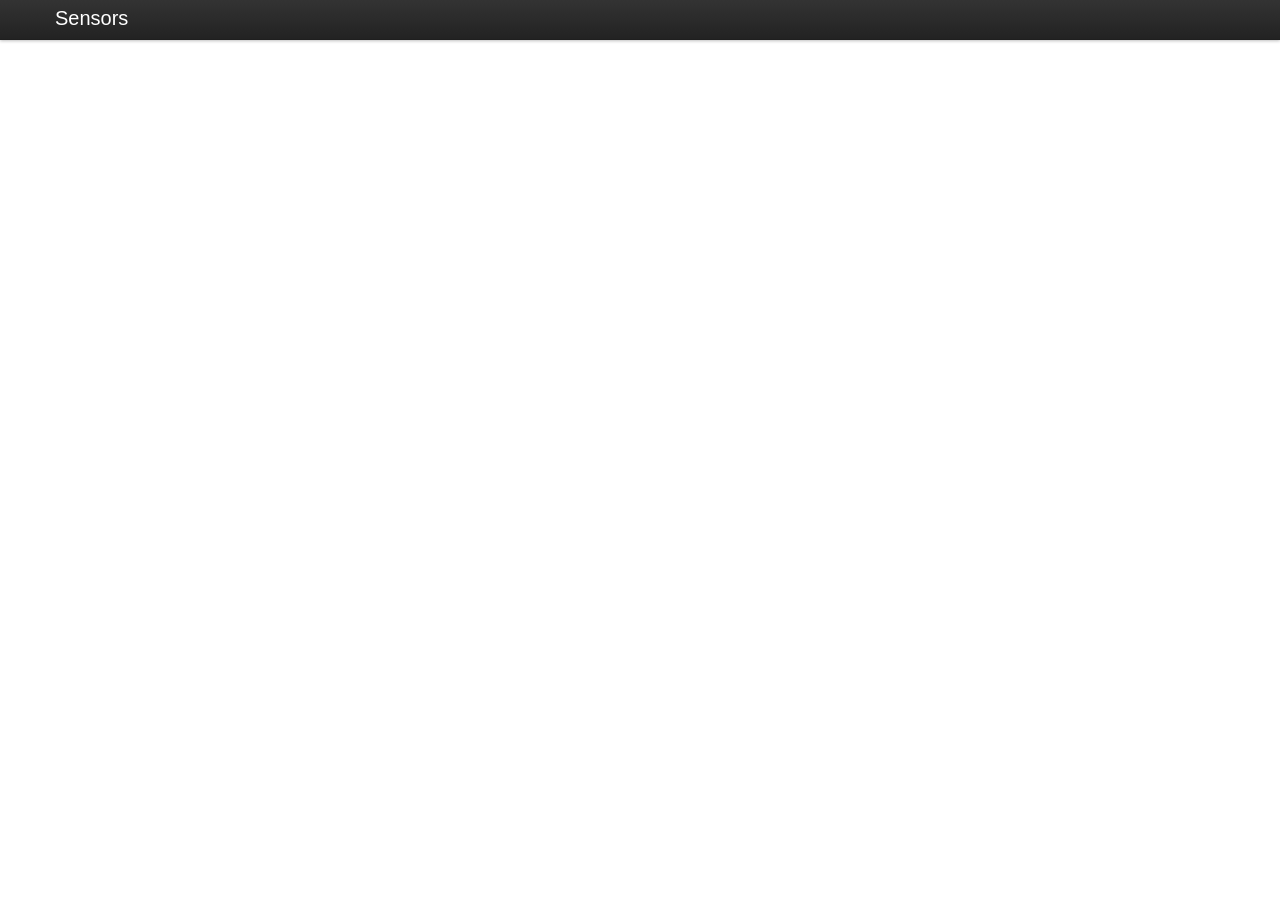
==== src/static/index.html @ 93738ee6 "Add client." ====
<!DOCTYPE html>
<html lang="en">
<head>
<meta charset="utf-8">
<title>Sensors</title>
<meta name="viewport" content="width=device-width, initial-scale=1.0">
<meta name="description" content="">
<meta name="author" content="">

<!-- Le styles -->
<link href="css/bootstrap.min.css" rel="stylesheet">
<style>
body {
  padding-top: 60px;
  /* 60px to make the container go all the way to the bottom of the topbar */
}
</style>
<link href="css/bootstrap-responsive.css" rel="stylesheet">

<link href="css/style.css" rel="stylesheet">

<!-- Le HTML5 shim, for IE6-8 support of HTML5 elements -->
<!--[if lt IE 9]>
      <script src="//html5shim.googlecode.com/svn/trunk/html5.js"></script>
    <![endif]-->

<!-- Le fav and touch icons -->
<link rel="shortcut icon" href="images/favicon.ico">
<link rel="apple-touch-icon" href="images/apple-touch-icon.png">
<link rel="apple-touch-icon" sizes="72x72" href="images/apple-touch-icon-72x72.png">
<link rel="apple-touch-icon" sizes="114x114" href="images/apple-touch-icon-114x114.png">
</head>

<body>

  <!-- NAVIGATION BAR -->

  <div class="navbar navbar-fixed-top">
    <div class="navbar-inner">
      <div class="container"> 
        <a class="brand" href="#">Sensors</a>
      </div>
    </div>
  </div>
  
  <!-- Le javascript
    ================================================== -->
  <!-- Placed at the end of the document so the pages load faster -->
  <script src="js/jquery.js" type="text/javascript"></script>
 
  <!--
    <script src="js/bootstrap-transition.js"></script>
    <script src="js/bootstrap-alert.js"></script>
    <script src="js/bootstrap-modal.js"></script>
    <script src="js/bootstrap-dropdown.js"></script>
    <script src="js/bootstrap-scrollspy.js"></script>
    <script src="js/bootstrap-tab.js"></script>
    <script src="js/bootstrap-tooltip.js"></script>
    <script src="js/bootstrap-popover.js"></script>
    <script src="js/bootstrap-button.js"></script>
    <script src="js/bootstrap-collapse.js"></script>
    <script src="js/bootstrap-carousel.js"></script>
    <script src="js/bootstrap-typeahead.js"></script>
    -->

  <script src="js/sensor.js"></script>

</body>
</html>
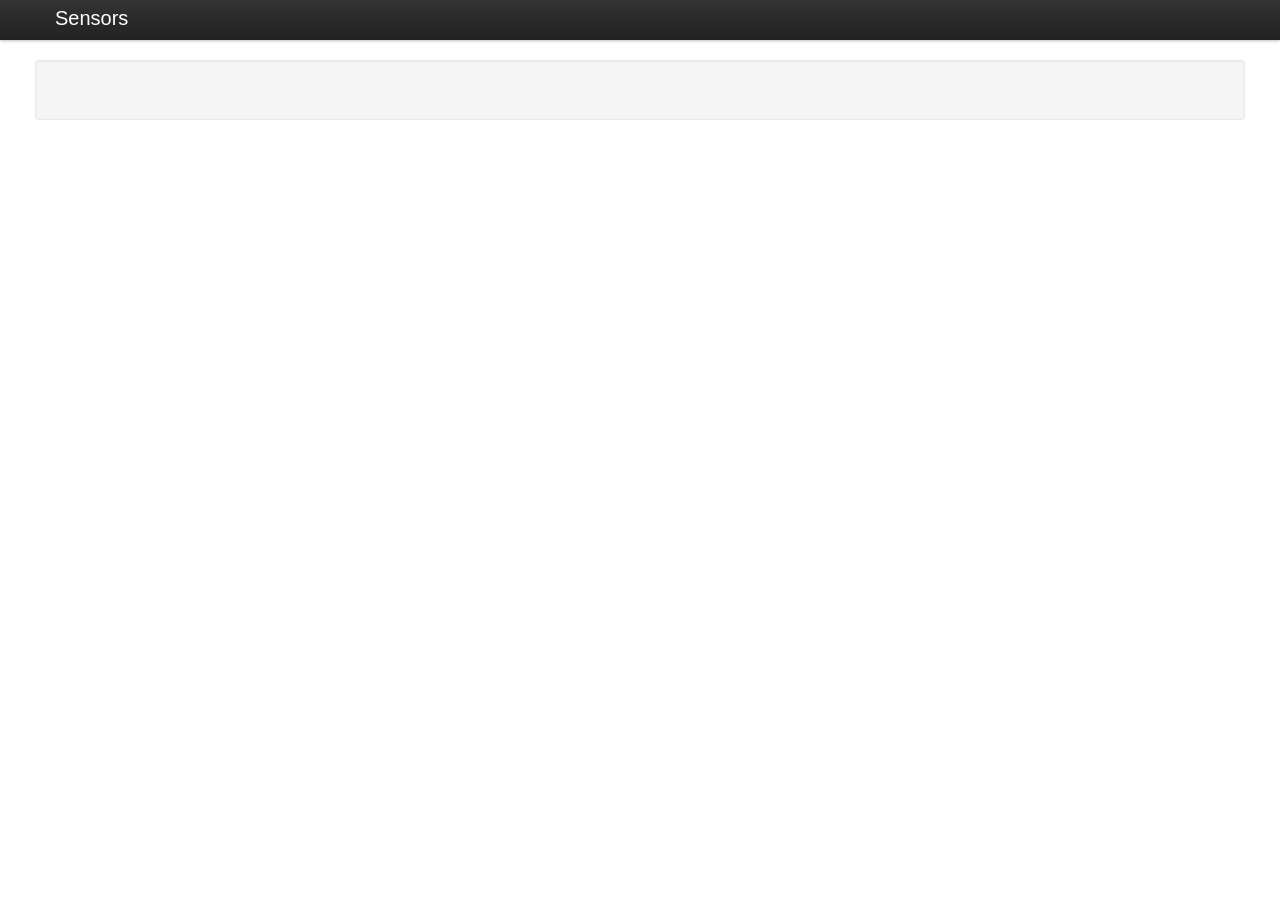
==== commit 935f692f: "Implement graph." ====
--- a/src/static/index.html
+++ b/src/static/index.html
@@ -29,6 +29,12 @@
 <link rel="apple-touch-icon" href="images/apple-touch-icon.png">
 <link rel="apple-touch-icon" sizes="72x72" href="images/apple-touch-icon-72x72.png">
 <link rel="apple-touch-icon" sizes="114x114" href="images/apple-touch-icon-114x114.png">
+
+<script type="text/javascript" src="https://www.google.com/jsapi"></script>
+<script type="text/javascript">
+  // Load the Visualization API and the piechart package.
+  google.load('visualization', '1.0', {'packages':['corechart']});
+</script>
 </head>
 
 <body>
@@ -37,17 +43,21 @@
 
   <div class="navbar navbar-fixed-top">
     <div class="navbar-inner">
-      <div class="container"> 
+      <div class="container">
         <a class="brand" href="#">Sensors</a>
       </div>
     </div>
   </div>
   
+  <div class="container well">
+    <div id="chart_div"></div>
+  </div>
+
   <!-- Le javascript
     ================================================== -->
   <!-- Placed at the end of the document so the pages load faster -->
   <script src="js/jquery.js" type="text/javascript"></script>
- 
+
   <!--
     <script src="js/bootstrap-transition.js"></script>
     <script src="js/bootstrap-alert.js"></script>
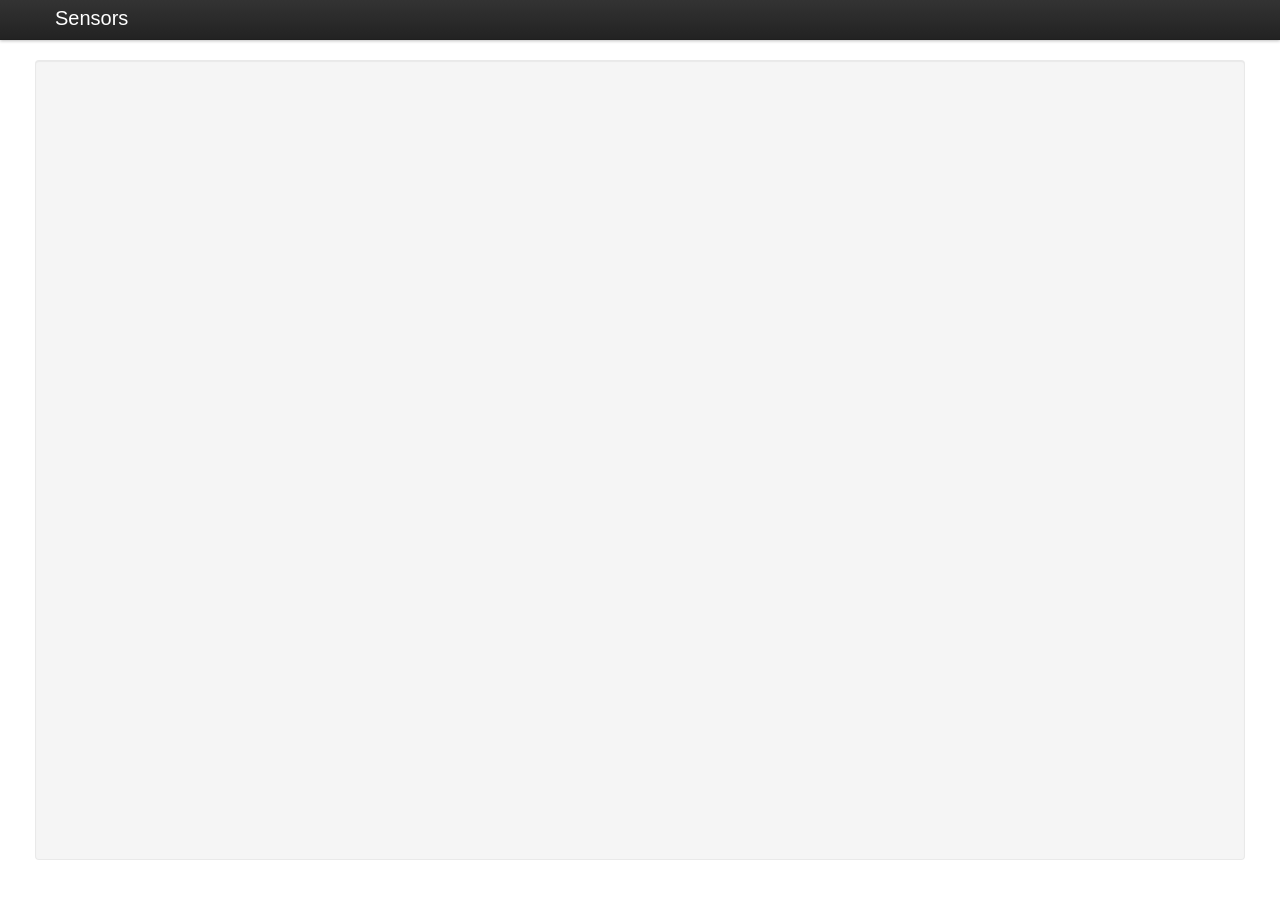
==== commit d19e8d8a: "Switch to a timeline chart" ====
--- a/src/static/index.html
+++ b/src/static/index.html
@@ -33,7 +33,7 @@
 <script type="text/javascript" src="https://www.google.com/jsapi"></script>
 <script type="text/javascript">
   // Load the Visualization API and the piechart package.
-  google.load('visualization', '1.0', {'packages':['corechart']});
+  google.load('visualization', '1.0', {'packages':['corechart','annotatedtimeline']});
 </script>
 </head>
 
--- a/src/static/css/style.css
+++ b/src/static/css/style.css
@@ -0,0 +1,3 @@
+#chart_div {
+  height: 760px;
+}
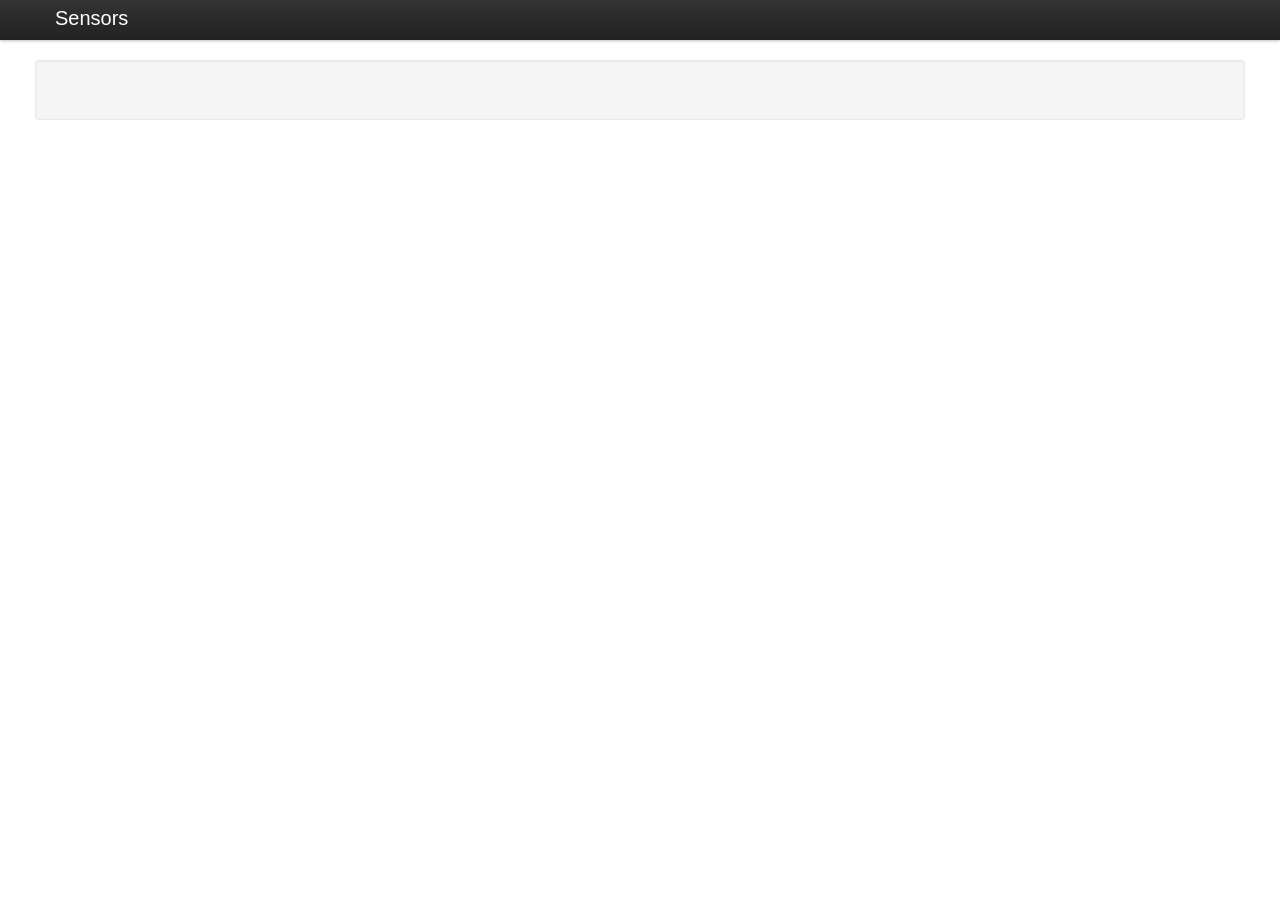
==== commit 5140b2b3: "Implement reload with bank flip." ====
--- a/src/static/index.html
+++ b/src/static/index.html
@@ -50,7 +50,8 @@
   </div>
   
   <div class="container well">
-    <div id="chart_div"></div>
+    <div id="chart_div0" class="chart_div"></div>
+    <div id="chart_div1" class="chart_div"></div>
   </div>
 
   <!-- Le javascript
--- a/src/static/css/style.css
+++ b/src/static/css/style.css
@@ -1,3 +1,18 @@
-#chart_div {
+.container {
+  position: relative;
+}
+
+.chart_div {
   height: 760px;
+  position: absolute;
+  top: 0;
+  left: 0;
+  right: 0;
+}
+
+#chart_div0 {
+  z-index: 100;
+}
+#chart_div1 {
+  z-index: 50;
 }
